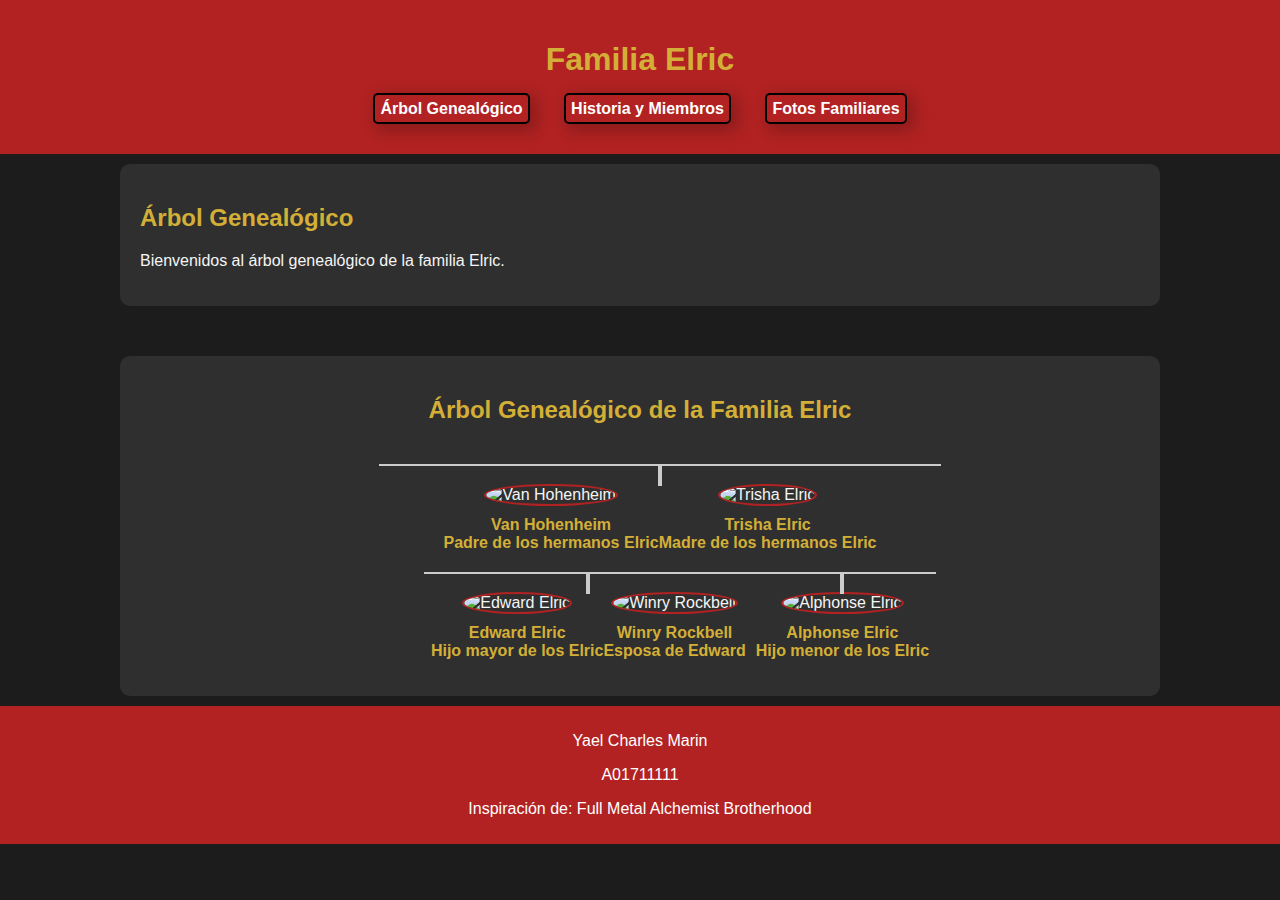
==== index.html @ 060a740b "Add files via upload" ====
<!DOCTYPE html>
<html lang="es">
<head>
    <meta charset="UTF-8">
    <meta name="viewport" content="width=device-width, initial-scale=1.0">
    <title>Familia Elric</title>
    <link rel="stylesheet" href="styles.css">
</head>
<body>
    <header>
        <h1>Familia Elric</h1>
        <nav>
            <ul>
                <li><a href="#landing">Árbol Genealógico</a></li>
                <li><a href="historia.html">Historia y Miembros</a></li>
                <li><a href="album.html">Fotos Familiares</a></li>
            </ul>
        </nav>
    </header>

    <section id="landing">
        <h2>Árbol Genealógico</h2>
        <p>Bienvenidos al árbol genealógico de la familia Elric.</p>
    </section>

    <section id="genealogy-tree">
        <h2>Árbol Genealógico de la Familia Elric</h2>
        <div class="tree">
            <ul>
                <li>
                    <div class="person">
                        <img src="https://static.wikia.nocookie.net/fma/images/9/92/Hoho1.png/revision/latest?cb=20140105204621&path-prefix=es" alt="Van Hohenheim" class="profile-pic">
                        <p>Van Hohenheim</p>
                        <p>Padre de los hermanos Elric</p>
                    </div>
                    <div class="person">
                        <img src="https://static.wikia.nocookie.net/doblaje/images/6/66/Trisha_Elric.png/revision/latest?cb=20230423061935&path-prefix=es" alt="Trisha Elric" class="profile-pic">
                        <p>Trisha Elric</p>
                        <p>Madre de los hermanos Elric</p>
                    </div>
                    <ul>
                        <li>
                            <div class="person">
                                <img src="https://somoskudasai.com/wp-content/uploads/2021/02/portada_fullmetal-alchemist-4.jpg" alt="Edward Elric" class="profile-pic">
                                <p>Edward Elric</p>
                                <p>Hijo mayor de los Elric</p>
                            </div>
                            <div class="person">
                                <img src="https://static.wikia.nocookie.net/fma/images/7/71/Winil.jpg/revision/latest?cb=20190509190024&path-prefix=es" alt="Winry Rockbell" class="profile-pic">
                                <p>Winry Rockbell</p>
                                <p>Esposa de Edward</p>
                            </div>
                        </li>
                        <li>
                            <div class="person">
                                <img src="https://static.wikia.nocookie.net/fma/images/f/f6/AlphonseElricEp7.png/revision/latest?cb=20190709035140&path-prefix=es" alt="Alphonse Elric" class="profile-pic">
                                <p>Alphonse Elric</p>
                                <p>Hijo menor de los Elric</p>
                            </div>
                        </li>
                    </ul>
                </li>
            </ul>
        </div>
    </section>
    
    <footer>
        <p>Yael Charles Marin</p>
        <p>A01711111</p>
        <p>Inspiración de: Full Metal Alchemist Brotherhood</p>
    </footer>
</body>
</html>
---- styles.css ----
/* Estilos Generales */
body {
    font-family: 'Arial', sans-serif;
    background-color: #1c1c1c; 
    color: #f5f5f5;
    margin: 0;
    padding: 0;
}

header {
    background-color: #b22222;
    color: white;
    padding: 20px;
    text-align: center;
}

nav ul {
    list-style-type: none;
    padding: 0;
}

nav ul li {
    display: inline;
    margin: 0 15px;
}

nav ul li a {
    color: white;
    text-decoration: none;
    font-weight: bold;
    border: 2px solid #000000;
    border-radius: 5px;
    box-shadow: 5px 5px 15px 3px #0003;
    padding: 5px;
}

nav ul li a:hover {
    text-decoration: underline;
    background-color: #d4af37;
}

section {
    padding: 20px;
    margin: 10px auto;
    max-width: 1000px;
    background-color: #2f2f2f; 
    border-radius: 10px;
}

h1, h2 {
    color: #d4af37;
}

footer {
    text-align: center;
    padding: 10px;
    background-color: #b22222;
    color: white;
}

#genealogy-tree {
    text-align: center;
    margin-top: 50px;
}

.tree ul {
    padding-top: 20px;
    position: relative;
    display: flex;
    justify-content: center;
    list-style-type: none;
}

.tree ul ul {
    display: flex;
    justify-content: center;
}

.tree li {
    display: table;
    text-align: center;
    padding: 20px 5px 0 5px;
    position: relative;
}

.tree li::before, .tree li::after {
    content: '';
    position: absolute;
    top: 0;
    border-top: 2px solid #ccc;
    width: 50%;
    height: 20px;
}

.tree li::before {
    right: 50%;
    border-right: 2px solid #ccc;
}

.tree li::after {
    left: 50%;
    border-left: 2px solid #ccc;
}

.tree ul ul::before {
    content: '';
    position: absolute;
    top: 0;
    left: 50%;
    border-top: 2px solid #ccc;
    width: 0;
    height: 20px;
}

.person {
    display: inline-block;
    text-align: center;
}

.profile-pic {
    width: 100px;
    height: 100px;
    border-radius: 50%;
    margin-bottom: 10px;
    border: 2px solid #b22222;
}

.person p {
    margin: 0;
    color: #d4af37; 
    font-weight: bold;
}

#family-history {
    text-align: center;
    margin-top: 50px;
}

.family-card {
    display: flex;
    align-items: center;
    justify-content: center;
    background-color: #8b1a1a;
    width: 80%;
    margin: 20px auto;
    padding: 20px;
    border-radius: 10px;
    box-shadow: 0 4px 8px rgba(0, 0, 0, 0.1);
}

.oval-photo {
    width: 150px;
    height: 200px;
    border-radius: 50%;
    object-fit: cover;
    margin-right: 20px;
}

.card-content {
    max-width: 70%;
    text-align: left;
}

.card-content p {
    font-size: 1.1em;
    color: #f4f4f4;
}

#family-photos {
    text-align: center;
    margin-top: 50px;
}

.photo-container {
    display: flex;
    flex-wrap: wrap;
    justify-content: center;
    gap: 20px;
}

.photo-box {
    width: 300px;
    height: 300px;
    border-radius: 15px;
    overflow: hidden;
    box-shadow: 0 4px 8px #00000022;
}

.photo-box img {
    width: 100%;
    height: 100%;
    object-fit: cover;
}
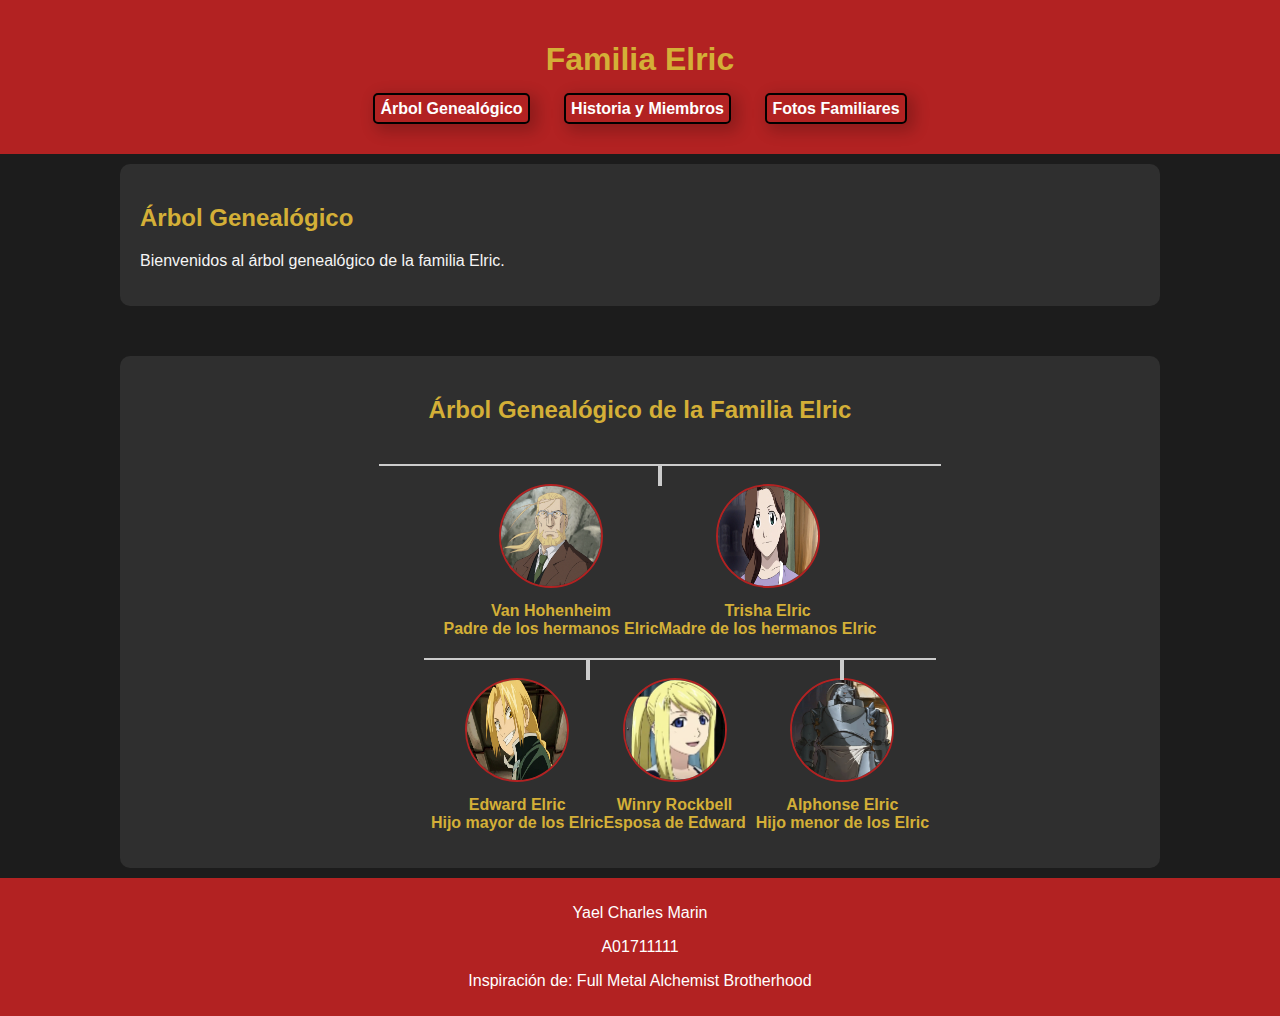
==== commit daedb0be: "Add files via upload" ====
--- a/index.html
+++ b/index.html
@@ -5,6 +5,7 @@
     <meta name="viewport" content="width=device-width, initial-scale=1.0">
     <title>Familia Elric</title>
     <link rel="stylesheet" href="styles.css">
+    <link rel="icon" href="media/logo.png">
 </head>
 <body>
     <header>
@@ -29,31 +30,31 @@
             <ul>
                 <li>
                     <div class="person">
-                        <img src="https://static.wikia.nocookie.net/fma/images/9/92/Hoho1.png/revision/latest?cb=20140105204621&path-prefix=es" alt="Van Hohenheim" class="profile-pic">
+                        <img src="media/hohenheim.webp" alt="Van Hohenheim" class="profile-pic">
                         <p>Van Hohenheim</p>
                         <p>Padre de los hermanos Elric</p>
                     </div>
                     <div class="person">
-                        <img src="https://static.wikia.nocookie.net/doblaje/images/6/66/Trisha_Elric.png/revision/latest?cb=20230423061935&path-prefix=es" alt="Trisha Elric" class="profile-pic">
+                        <img src="media/trisha.webp" alt="Trisha Elric" class="profile-pic">
                         <p>Trisha Elric</p>
                         <p>Madre de los hermanos Elric</p>
                     </div>
                     <ul>
                         <li>
                             <div class="person">
-                                <img src="https://somoskudasai.com/wp-content/uploads/2021/02/portada_fullmetal-alchemist-4.jpg" alt="Edward Elric" class="profile-pic">
+                                <img src="media/edward.jpg" alt="Edward Elric" class="profile-pic">
                                 <p>Edward Elric</p>
                                 <p>Hijo mayor de los Elric</p>
                             </div>
                             <div class="person">
-                                <img src="https://static.wikia.nocookie.net/fma/images/7/71/Winil.jpg/revision/latest?cb=20190509190024&path-prefix=es" alt="Winry Rockbell" class="profile-pic">
+                                <img src="media/Winry.webp" alt="Winry Rockbell" class="profile-pic">
                                 <p>Winry Rockbell</p>
                                 <p>Esposa de Edward</p>
                             </div>
                         </li>
                         <li>
                             <div class="person">
-                                <img src="https://static.wikia.nocookie.net/fma/images/f/f6/AlphonseElricEp7.png/revision/latest?cb=20190709035140&path-prefix=es" alt="Alphonse Elric" class="profile-pic">
+                                <img src="media/alphonse.webp" alt="Alphonse Elric" class="profile-pic">
                                 <p>Alphonse Elric</p>
                                 <p>Hijo menor de los Elric</p>
                             </div>
